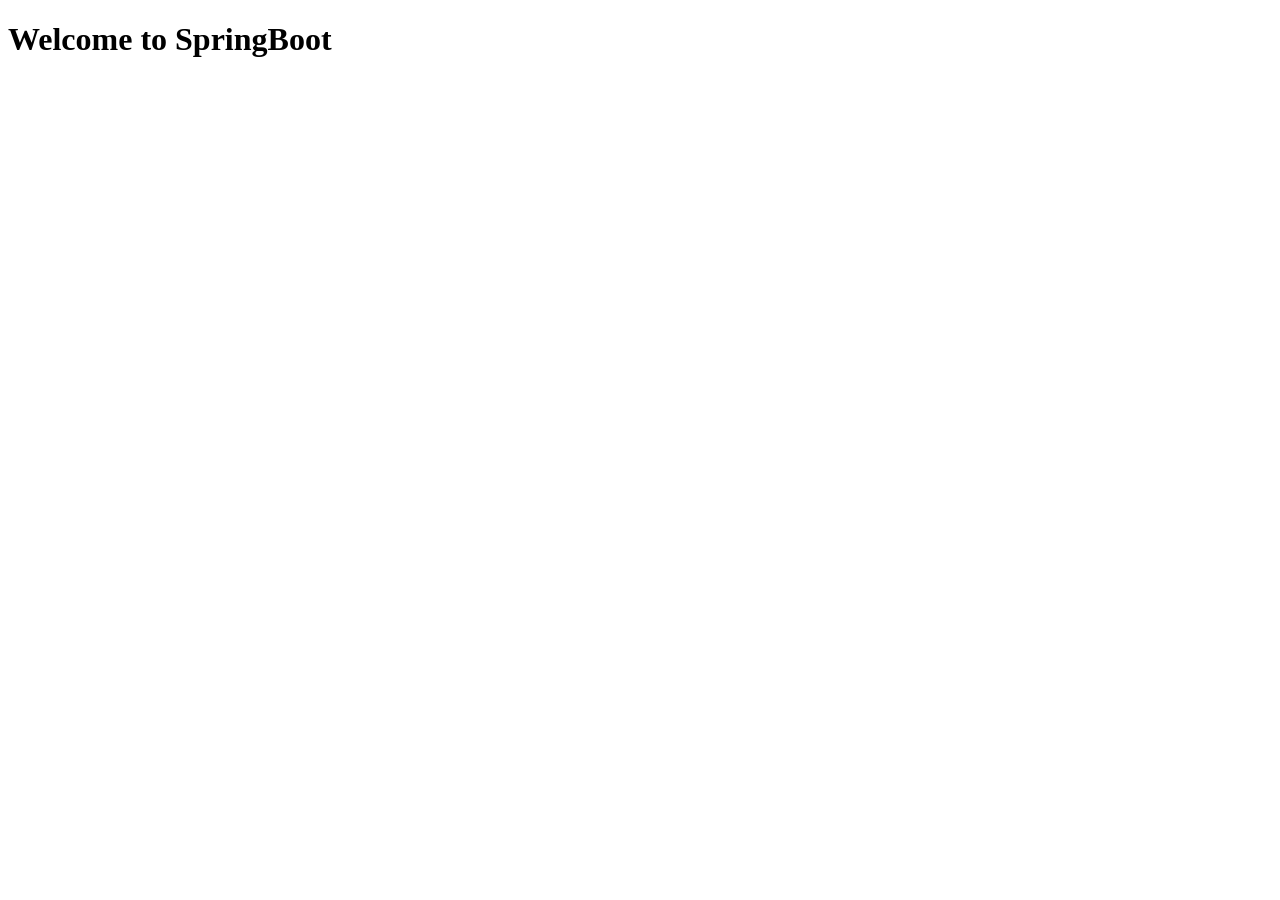
==== target/classes/static/index.html @ 5ec08fae "added html,css and js" ====
<!DOCTYPE html>
<html lang="en">
<head>
    <meta charset="UTF-8">
    <meta name="viewport" content="width=device-width, initial-scale=1.0">
    <title>Document</title>
    <link rel="stylesheet" href="styles.css">
</head>
<body>
    <script src="index.js"></script>
    <h1>Welcome to SpringBoot</h1>
</body>
</html>
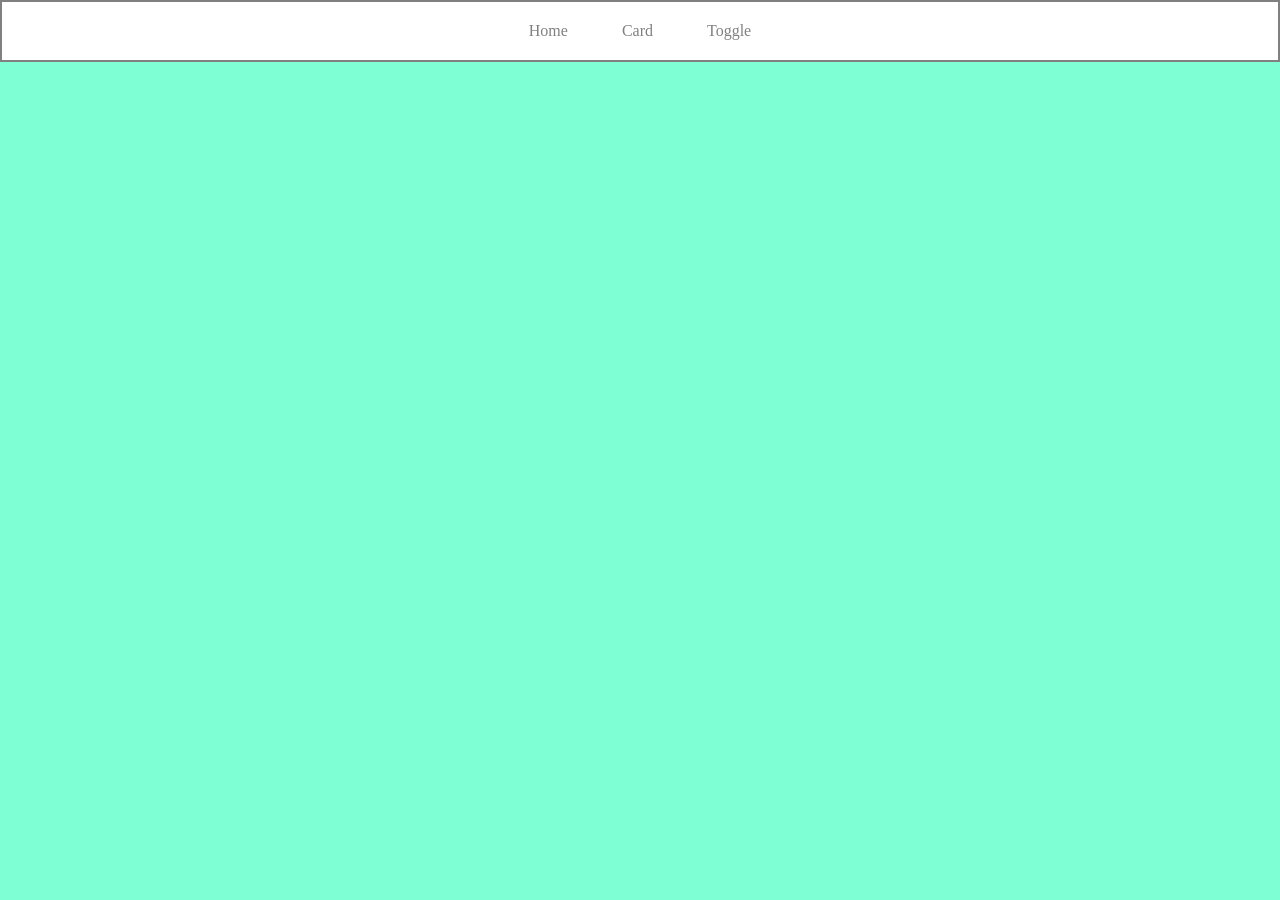
==== commit 5fdbb976: "created navbar" ====
--- a/target/classes/static/index.html
+++ b/target/classes/static/index.html
@@ -8,6 +8,10 @@
 </head>
 <body>
     <script src="index.js"></script>
-    <h1>Welcome to SpringBoot</h1>
+    <div class="navbar">
+        <a href="">Home</a>
+        <a href="">Card</a>
+        <a href="">Toggle</a>
+    </div>
 </body>
 </html>
--- a/target/classes/static/styles.css
+++ b/target/classes/static/styles.css
@@ -0,0 +1,27 @@
+h1{
+    color: blue;
+}
+
+.navbar{
+    border-width: 2px;
+    border-color: gray;
+    border-style: solid;
+    padding: 20px;
+    text-align: center;
+    background-color: white;
+}
+
+.navbar a{
+    padding: 25px;
+    text-decoration: none;
+    color: grey;
+}
+
+.navbar a:hover {
+    color: black;
+}
+
+body {
+    margin: 0px;
+    background-color: aquamarine;
+}
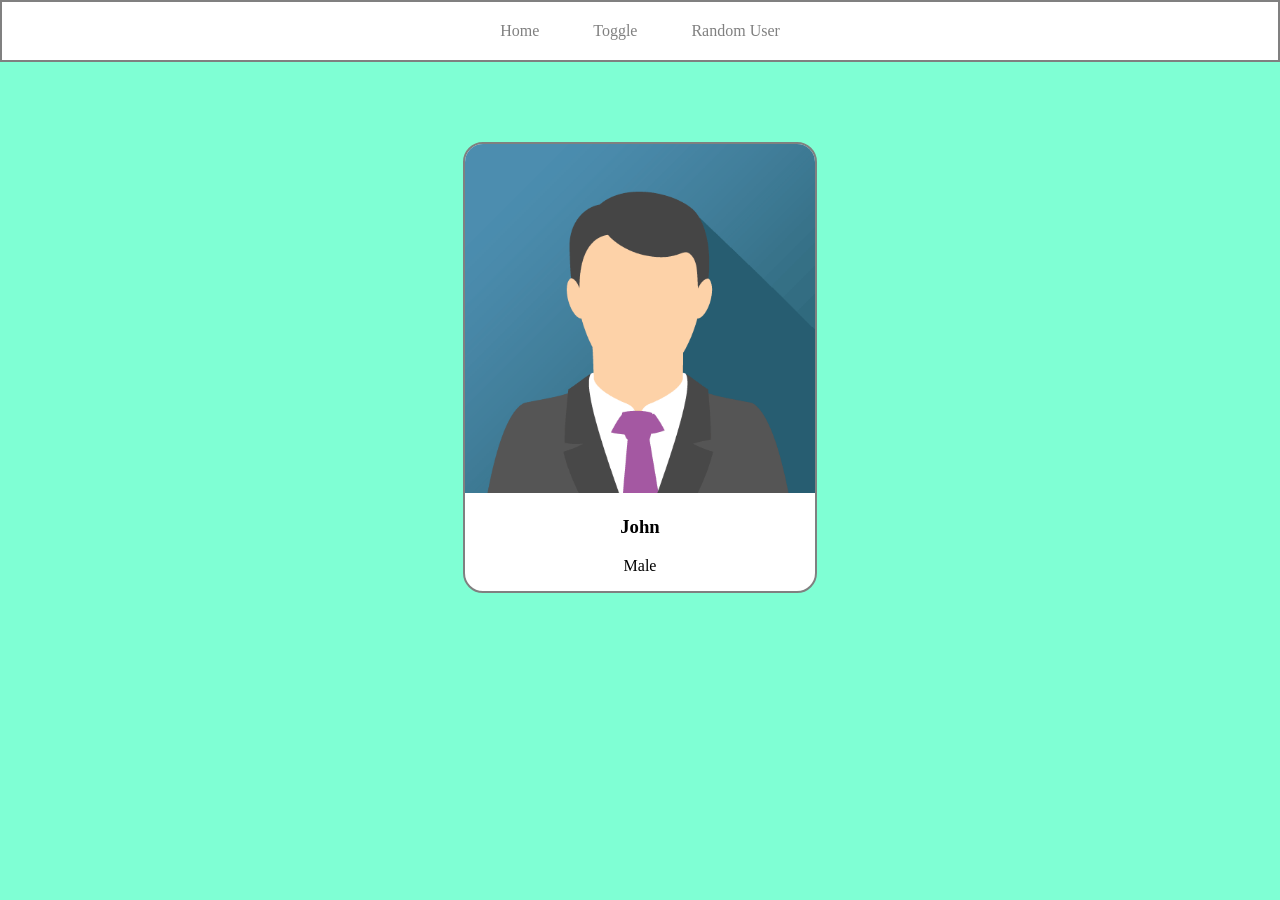
==== commit ded78752: "created card" ====
--- a/target/classes/static/index.html
+++ b/target/classes/static/index.html
@@ -10,8 +10,13 @@
     <script src="index.js"></script>
     <div class="navbar">
         <a href="">Home</a>
-        <a href="">Card</a>
         <a href="">Toggle</a>
+        <a href="">Random User</a>
+    </div>
+    <div class="card">
+        <img src="images/john.png" alt="jane pic">
+        <h3>John</h3>
+        <p>Male</p>
     </div>
 </body>
 </html>
--- a/target/classes/static/styles.css
+++ b/target/classes/static/styles.css
@@ -24,4 +24,20 @@
 body {
     margin: 0px;
     background-color: aquamarine;
+}
+
+.card{
+    border: 2px solid gray;
+    width: 350px;
+    text-align: center;
+    margin-top: 80px;
+    margin-left: auto;
+    margin-right: auto;
+    background-color: white;
+    border-radius: 20px;
+    overflow: hidden;
+}
+
+.card img{
+    width: 100%;
 }
